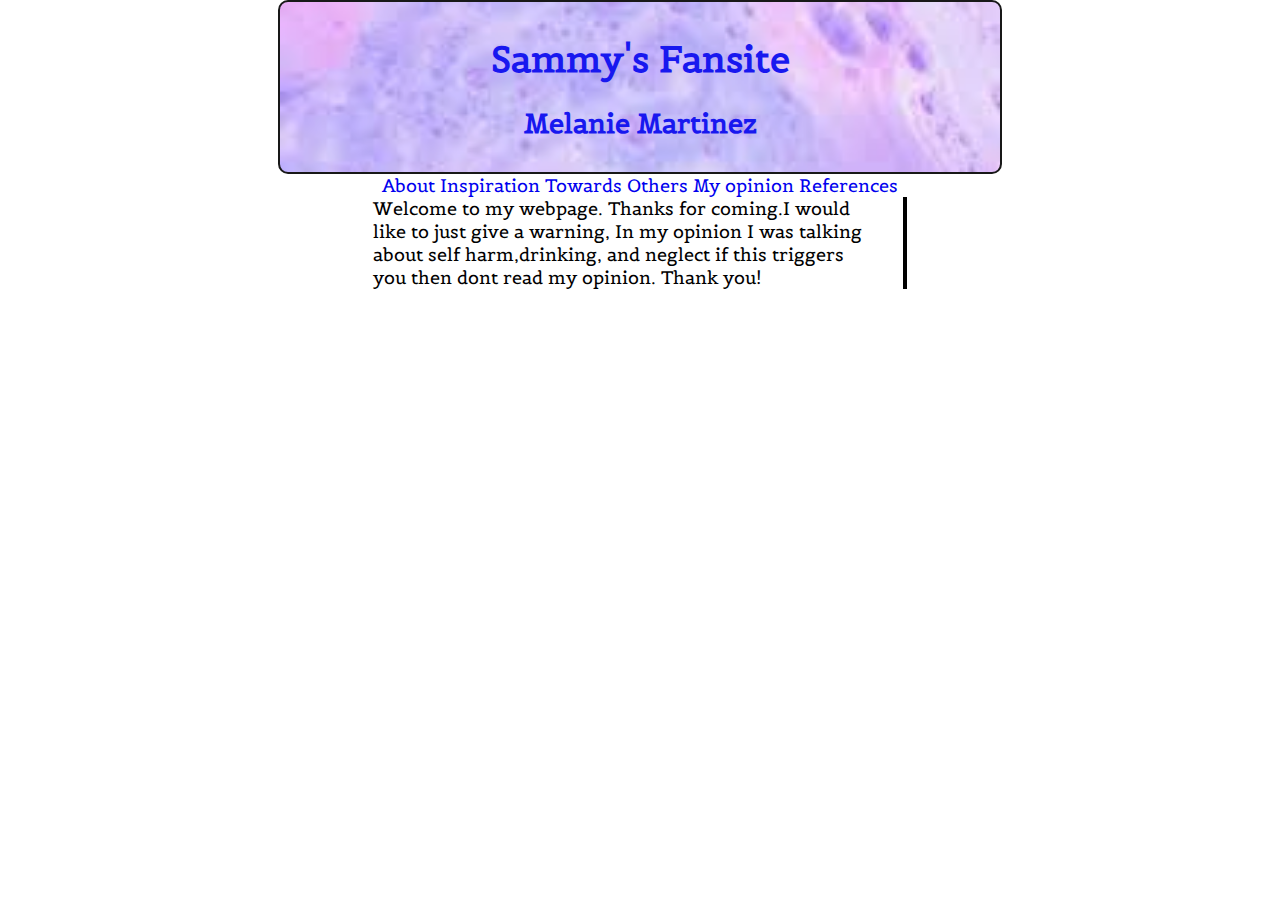
==== index.html @ b6b53bfc "updates" ====
<!DOCTYPE html>
<html>
    <head>
    	<meta http-equiv="Content-Type" content="text/html; charset=UTF-8" />
        <title>Untitled Document</title>
        <link rel="stylesheet" href="main.css">
    </head>
<body>
	<a href="index.html"><div id="banner">
		<h1>Sammy's Fansite</h1>
		<h2>Melanie Martinez</h2>
	</div></a>
	<div id="nav">
		<a href="index.html"></a>
		<a href="about.html">About</a>
		<a href="inspiration.html">Inspiration Towards Others</a>
		<a href="personalOpinion.html">My opinion</a>
		<a href="references.html">References</a>
	</div>
	<div id="wrapper">
		<div id="main">Welcome to my webpage. Thanks for coming.I would like to just give a warning, In my opinion I was talking about self harm,drinking, and neglect if this triggers you then dont read my opinion. Thank you!</div>
		<div id="side">
			


		</div>
	</div>
	<div id="footer">&copy; 2019 Samantha Lugo</div>
</body>
</html>
---- main.css ----
@import url('https://fonts.googleapis.com/css?family=Questrial&display=swap');
        	@import url('https://fonts.googleapis.com/css?family=Mandali&display=swap');
        	@import url('https://fonts.googleapis.com/css?family=Belgrano&display=swap');
            @import url('https://fonts.googleapis.com/css?family=Yrsa&display=swap');
        	#banner{
        		height: 150px;
        		width: 700px;
        		margin: 0 auto;
        		opacity: 0.9;
        		padding: 10px;
        		background-image:url("images/soappastel.jpg");
        		border: solid 2px black;
        		border-radius: 10px;
        		text-align: center;
                background-repeat: no-repeat;
                background-size: cover;
                background-position: center center;
        		}

                a {
                    text-decoration: none;
                }
        		#wrapper{
        			display: flex;
        			width: 100%;justify-content: center;
        		}
        		#nav{
        			white-space: nowrap;
        			text-align: center;
        		}
        		#main{
        			width: 500px;
        			margin-right: 30px;
        		}
        		#footer{
		            width: 500px;
		            margin-left: auto;
		            margin-right: auto;
		           font-family: 'Mandali', sans-serif;
		           color: white;
				  font-size: 24px;
			 	  text-transform: uppercase;
			 	  border: solid;
			 	  padding-top: 15px;
			 	}

        		#aside{
        			width: 25%;
        		}
        	#banner1{
        		font-family: 'Questrial', sans-serif;
        		font size: 34px;
                text-shadow: 2px 4px 3px rgba(0,0,0,0.3)
        	}
        	#banner2{
        		font-family: 'Questrial', sans-serif;
        		font-size: 24px;
        		 text-shadow: 2px 4px 3px rgba(0,0,0,0.3)
        	}
        	body{
        		background-image: url("images/phone.jpg"); 
        		margin: 0; 
        		font-family:'Belgrano', serif;
        		font-size:18px; 
                background-size:100%;
                background-repeat: no-repeat;
        	}
        	.imgLeft{
              float:left;
		      margin-right:15;
		     }
	        .imgRight{
		     float:right;
		     margin-left:15;
		     }
             #about{
                text-align: center;
                font-family: 'Yrsa', serif;
                margin: 0 auto;
             }
             #h1{
                font-family: 'Mandali', sans-serif;
                border: solid black 2px;
                text-align: center;
             }

             #refs {
                display: block;
                margin: 0 auto;

                width: 200px;
                margin-top: 50px;
             }

             #refs a {
                display: block;
             }

             #side {
                border: 2px solid black;
             }
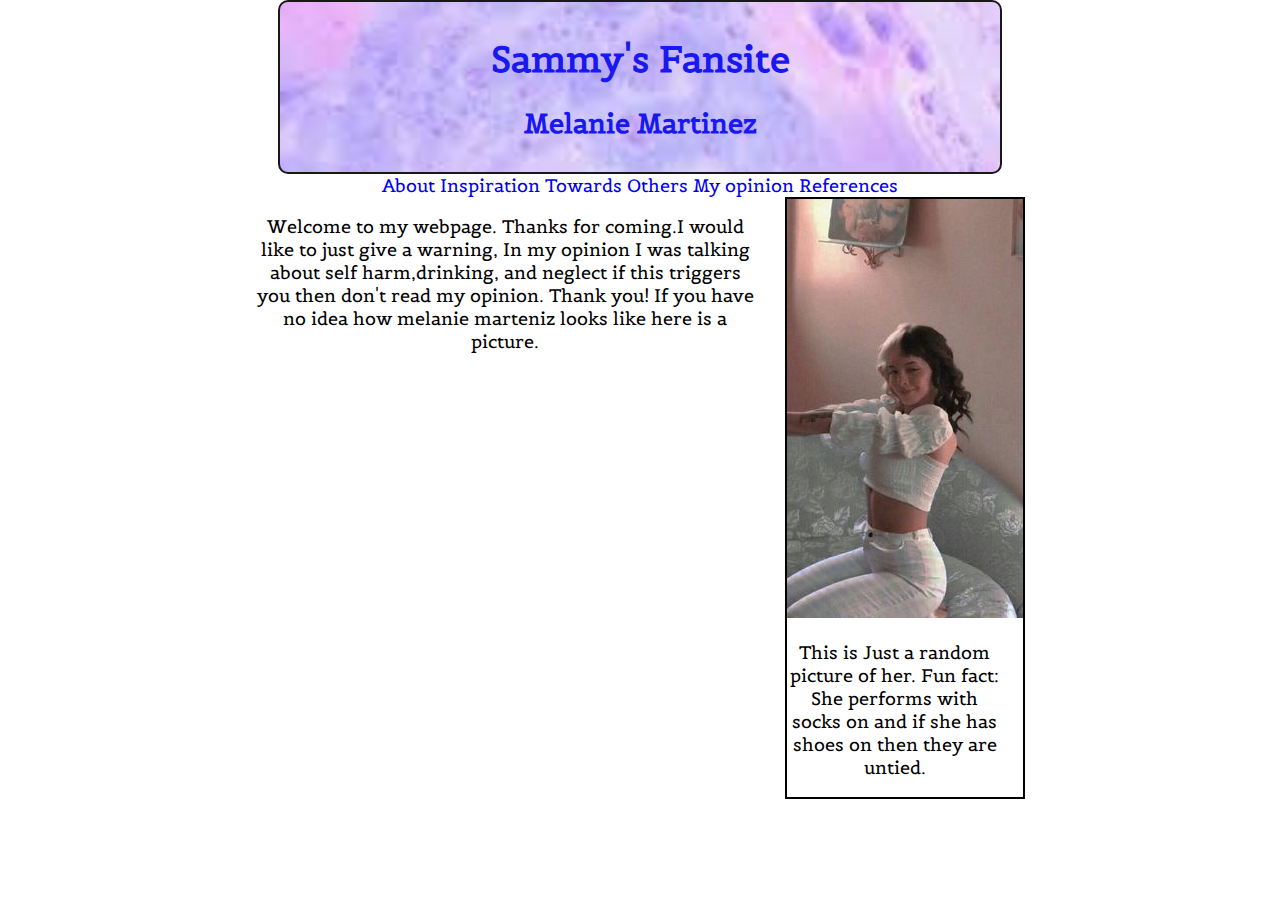
==== commit 014ea93d: "updates" ====
--- a/index.html
+++ b/index.html
@@ -1,30 +1,39 @@
 <!DOCTYPE html>
 <html>
-    <head>
-    	<meta http-equiv="Content-Type" content="text/html; charset=UTF-8" />
-        <title>Untitled Document</title>
-        <link rel="stylesheet" href="main.css">
-    </head>
+
+<head>
+    <meta http-equiv="Content-Type" content="text/html; charset=UTF-8" />
+    <title>Untitled Document</title>
+    <link rel="stylesheet" href="main.css">
+</head>
+
 <body>
-	<a href="index.html"><div id="banner">
-		<h1>Sammy's Fansite</h1>
-		<h2>Melanie Martinez</h2>
-	</div></a>
-	<div id="nav">
-		<a href="index.html"></a>
-		<a href="about.html">About</a>
-		<a href="inspiration.html">Inspiration Towards Others</a>
-		<a href="personalOpinion.html">My opinion</a>
-		<a href="references.html">References</a>
-	</div>
-	<div id="wrapper">
-		<div id="main">Welcome to my webpage. Thanks for coming.I would like to just give a warning, In my opinion I was talking about self harm,drinking, and neglect if this triggers you then dont read my opinion. Thank you!</div>
-		<div id="side">
-			
+    <a href="index.html">
+        <div id="banner">
+            <h1>Sammy's Fansite</h1>
+            <h2>Melanie Martinez</h2>
+        </div>
+    </a>
+    <div id="nav">
+        <a href="index.html"></a>
+        <a href="about.html">About</a>
+        <a href="inspiration.html">Inspiration Towards Others</a>
+        <a href="personalOpinion.html">My opinion</a>
+        <a href="references.html">References</a>
+    </div>
+    <div id="wrapper">
+        <div id="main">
+            <p>Welcome to my webpage. Thanks for coming.I would like to just give a warning, In my opinion I was talking about self harm,drinking, and neglect if this triggers you then don't read my opinion. Thank you! If you have no idea how melanie marteniz looks like here is a picture.</p>
+        </div>
+        <div id="side">
+            <img src="images/MelanieM.jpg">
+            <p id="Hi">
+                This is Just a random picture of her.
+                Fun fact: She performs with socks on and if she has shoes on then they are untied.
+            </p>
+        </div>
+    </div>
+    <div id="footer">&copy; 2019 Samantha Lugo</div>
+</body>
 
-
-		</div>
-	</div>
-	<div id="footer">&copy; 2019 Samantha Lugo</div>
-</body>
 </html>--- a/main.css
+++ b/main.css
@@ -1,103 +1,123 @@
 @import url('https://fonts.googleapis.com/css?family=Questrial&display=swap');
-        	@import url('https://fonts.googleapis.com/css?family=Mandali&display=swap');
-        	@import url('https://fonts.googleapis.com/css?family=Belgrano&display=swap');
-            @import url('https://fonts.googleapis.com/css?family=Yrsa&display=swap');
-        	#banner{
-        		height: 150px;
-        		width: 700px;
-        		margin: 0 auto;
-        		opacity: 0.9;
-        		padding: 10px;
-        		background-image:url("images/soappastel.jpg");
-        		border: solid 2px black;
-        		border-radius: 10px;
-        		text-align: center;
-                background-repeat: no-repeat;
-                background-size: cover;
-                background-position: center center;
-        		}
+@import url('https://fonts.googleapis.com/css?family=Mandali&display=swap');
+@import url('https://fonts.googleapis.com/css?family=Belgrano&display=swap');
+@import url('https://fonts.googleapis.com/css?family=Yrsa&display=swap');
 
-                a {
-                    text-decoration: none;
-                }
-        		#wrapper{
-        			display: flex;
-        			width: 100%;justify-content: center;
-        		}
-        		#nav{
-        			white-space: nowrap;
-        			text-align: center;
-        		}
-        		#main{
-        			width: 500px;
-        			margin-right: 30px;
-        		}
-        		#footer{
-		            width: 500px;
-		            margin-left: auto;
-		            margin-right: auto;
-		           font-family: 'Mandali', sans-serif;
-		           color: white;
-				  font-size: 24px;
-			 	  text-transform: uppercase;
-			 	  border: solid;
-			 	  padding-top: 15px;
-			 	}
+#banner {
+    height: 150px;
+    width: 700px;
+    margin: 0 auto;
+    opacity: 0.9;
+    padding: 10px;
+    background-image: url("images/soappastel.jpg");
+    border: solid 2px black;
+    border-radius: 10px;
+    text-align: center;
+    background-repeat: no-repeat;
+    background-size: cover;
+    background-position: center center;
+}
 
-        		#aside{
-        			width: 25%;
-        		}
-        	#banner1{
-        		font-family: 'Questrial', sans-serif;
-        		font size: 34px;
-                text-shadow: 2px 4px 3px rgba(0,0,0,0.3)
-        	}
-        	#banner2{
-        		font-family: 'Questrial', sans-serif;
-        		font-size: 24px;
-        		 text-shadow: 2px 4px 3px rgba(0,0,0,0.3)
-        	}
-        	body{
-        		background-image: url("images/phone.jpg"); 
-        		margin: 0; 
-        		font-family:'Belgrano', serif;
-        		font-size:18px; 
-                background-size:100%;
-                background-repeat: no-repeat;
-        	}
-        	.imgLeft{
-              float:left;
-		      margin-right:15;
-		     }
-	        .imgRight{
-		     float:right;
-		     margin-left:15;
-		     }
-             #about{
-                text-align: center;
-                font-family: 'Yrsa', serif;
-                margin: 0 auto;
-             }
-             #h1{
-                font-family: 'Mandali', sans-serif;
-                border: solid black 2px;
-                text-align: center;
-             }
+a {
+    text-decoration: none;
+}
 
-             #refs {
-                display: block;
-                margin: 0 auto;
+#wrapper {
+    display: flex;
+    width: 100%;
+    justify-content: center;
+}
 
-                width: 200px;
-                margin-top: 50px;
-             }
+#nav {
+    white-space: nowrap;
+    text-align: center;
+}
 
-             #refs a {
-                display: block;
-             }
+#main {
+    width: 500px;
+    margin-right: 30px;
+}
 
-             #side {
-                border: 2px solid black;
-             }
+#main p {
+    text-align: center;
+}
 
-             +#footer {
+    width: 500px;
+    margin-left: auto;
+    margin-right: auto;
+    font-family: 'Mandali', sans-serif;
+    color: white;
+    font-size: 24px;
+    text-transform: uppercase;
+    border: solid;
+    padding-top: 15px;
+}
+
+#aside {
+    width: 25%;
+}
+
+#banner1 {
+    font-family: 'Questrial', sans-serif;
+    font size: 34px;
+    text-shadow: 2px 4px 3px rgba(0, 0, 0, 0.3)
+}
+
+#banner2 {
+    font-family: 'Questrial', sans-serif;
+    font-size: 24px;
+    text-shadow: 2px 4px 3px rgba(0, 0, 0, 0.3)
+}
+
+body {
+    background-image: url("images/phone.jpg");
+    margin: 0;
+    font-family: 'Belgrano', serif;
+    font-size: 18px;
+    background-size: 100%;
+    background-repeat: no-repeat;
+}
+
+.imgLeft {
+    float: left;
+    margin-right: 15;
+}
+
+.imgRight {
+    float: right;
+    margin-left: 15;
+}
+
+#about {
+    text-align: center;
+    font-family: 'Yrsa', serif;
+    margin: 0 auto;
+}
+
+#h1 {
+    font-family: 'Mandali', sans-serif;
+    border: solid black 2px;
+    text-align: center;
+}
+
+#refs {
+    display: block;
+    margin: 0 auto;
+
+    width: 200px;
+    margin-top: 50px;
+}
+
+#refs a {
+    display: block;
+}
+
+#side {
+    border: 2px solid black;
+}
+
+#Hi {
+    width: 215px;
+    text-align: center;
+}